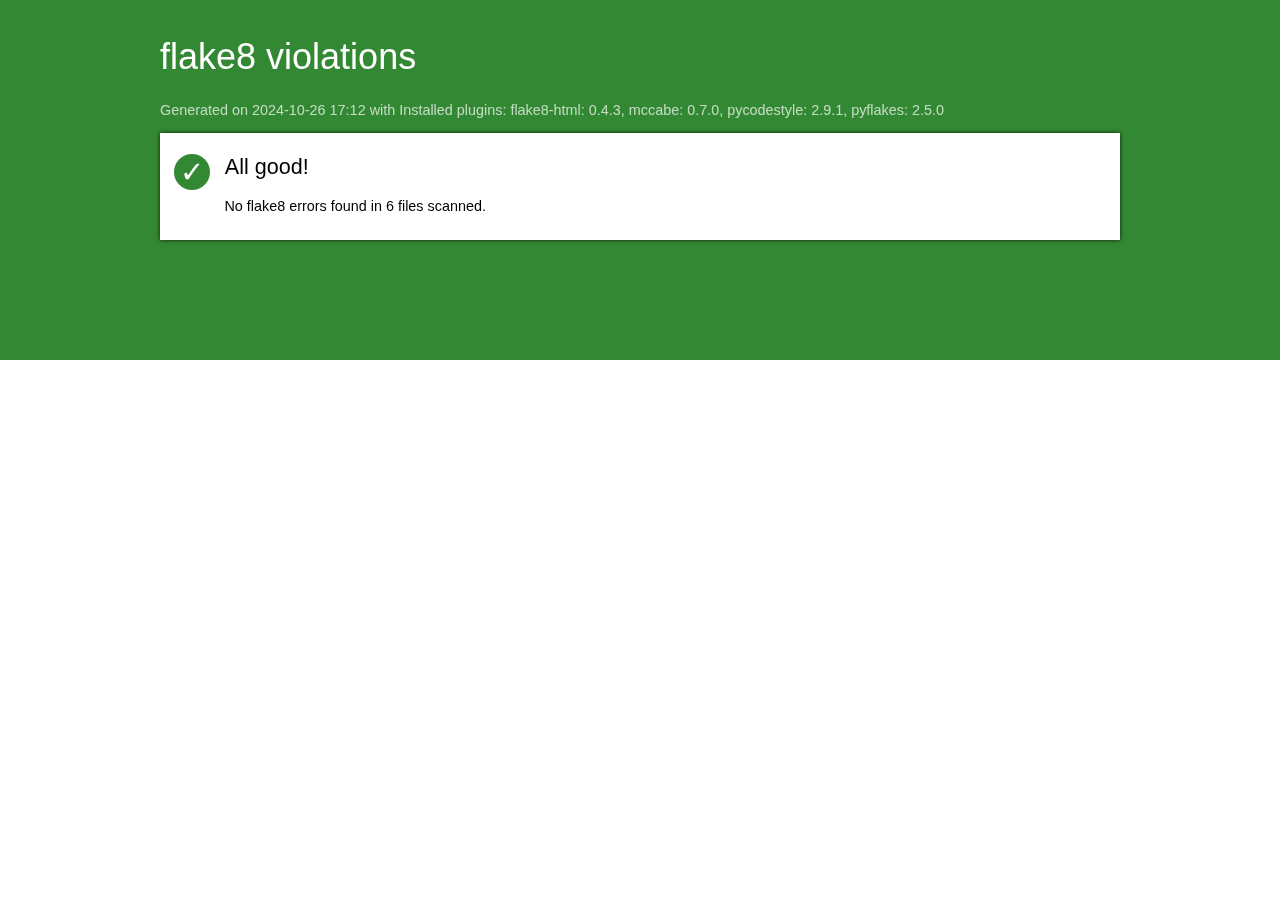
==== flake8-report/index.html @ 03fc37d2 "le vrai python test" ====
<!DOCTYPE html>
<html>
   <head>
      <title>flake8 violations</title>
      <meta http-equiv="Content-Type" value="text/html; charset=UTF-8">
      <link rel="stylesheet" href="styles.css">
   </head>
   <body>
      <div id="masthead" class="sev-4"></div>
      <div id="page">
          <h1>flake8 violations</h1>
         <p id="versions">Generated on 2024-10-26 17:12
            with Installed plugins: flake8-html: 0.4.3, mccabe: 0.7.0, pycodestyle: 2.9.1, pyflakes: 2.5.0
         </p>
         <ul id="index">
         
         <li>
            <div id="all-good">
               <span class="count sev-4">
                  <span class="tick">&#x2713;</span>
               </span>
               <h2>All good!</h2>
               <p>No flake8 errors found in 6 files scanned.</p>
            </div>
         </li>
         
         </ul>
      </div>
   </body>
</html>
---- flake8-report/styles.css ----
html {
   font-family: sans-serif;
   font-size: 90%;
}

#masthead {
   position: fixed;
   left: 0;
   top: 0;
   right: 0;
   height: 40%;
}

h1, h2 {
   font-family: sans-serif;
   font-weight: normal;
}

h1 {
   color: white;
   font-size: 36px;
   margin-top: 1em;
}

h1 img {
   margin-right: 0.3em;
}

h2 {
   margin-top: 0;
}

h1 a {
   color: white;
}

#versions {
   color: rgba(255, 255, 255, 0.7);
}

#page {
   position: relative;
   max-width: 960px;
   margin: 0 auto;
}

#index {
   background-color: white;
   box-shadow: 0 0 4px rgba(0, 0, 0, 0.8);
   padding: 0;
   margin: 0;
}

#index li {
   list-style: none;
   margin: 0;
   padding: 1px 0;
}

#index li + li {
   border-top: solid silver 1px;
}

.details p {
   margin-left: 3em;
   color: #888;
}

#index a {
   display: block;
   padding: 0.8em 1em;
   cursor: pointer;
}

#index #all-good {
   padding: 1.4em 1em 0.8em;
}

#all-good .count .tick {
   font-size: 2em;
}

#all-good .count {
   float: left;
}

#all-good h2,
#all-good p {
   margin-left: 50px;
}

#index a:hover {
   background-color: #eee;
}

.count {
   display: inline-block;
   border-radius: 50%;
   text-align: center;
   width: 2.5em;
   line-height: 2.5em;
   height: 2.5em;
   color: white;
   margin-right: 1em;
}

.sev-1 {
   background-color: #a00;
}
.sev-2 {
   background-color: #b80;
}
.sev-3 {
   background-color: #28c;
}
.sev-4 {
   background-color: #383;
}

a {
   text-decoration: none;
}

#doc {
   background-color: white;
   margin: 1em 0;
   padding: 1em;
   padding-left: 1.2em;
   position: relative;
   box-shadow: 0 0 4px rgba(0, 0, 0, 0.8);
}

#doc pre {
   margin: 0;
   padding: 0.07em;
}

.violations {
   position: absolute;
   margin: 1.2em 0 0 3em;
   padding: 0.5em 1em;
   font-size: 14px;
   background-color: white;
   box-shadow: 0 0 4px rgba(0, 0, 0, 0.4);
   display: none;
}

.violations .count {
   font-size: 70%;
}

.violations li {
   padding: 0.1em 0.3em;
   list-style: none;
}

.line-violations::before {
   display: block;
   content: "";
   position: absolute;
   left: -1em;
   width: 14px;
   height: 14px;
   border-radius: 50%;
   background-color: red;
}

.code:hover .violations {
   display: block;
}

tt {
   white-space: pre-wrap;
   font-family: Consolas, monospace;
   font-size: 10pt;
}

tt i {
   color: silver;
   display: inline-block;
   text-align: right;
   width: 3em;
   box-sizing: border-box;
   height: 100%;
   border-right: solid #eee 1px;
   padding-right: 0.2em;
}

.le {
   background-color: #ffe8e8;
   cursor: pointer;
}

.le:hover {
   background-color: #fcc;
}

.details {
   clear: both;
}

#index .details {
   border-top-style: none;
   margin: 1em;
}

ul.details {
   margin-left: 0;
   padding-left: 0;
}

#index .details li {
   list-style: none;
   border-top-style: none;
   margin: 0.3em 0;
   padding: 0;
}

#srclink {
   float: right;
   font-size: 36px;
   margin: 0;
}

#srclink a {
   color: white;
}

#index .details a {
   padding: 0;
   color: inherit;
}

.le {
   background-color: #ffe8e8;
   cursor: pointer;
}

.le.sev-1 {
   background-color: #f88;
}
.le.sev-2 {
   background-color: #fda;
}
.le.sev-3 {
   background-color: #adf;
}

img {
   height: 1.2em;
   vertical-align: -0.35em;
}

pre { line-height: 125%; }
td.linenos .normal { color: inherit; background-color: transparent; padding-left: 5px; padding-right: 5px; }
span.linenos { color: inherit; background-color: transparent; padding-left: 5px; padding-right: 5px; }
td.linenos .special { color: #000000; background-color: #ffffc0; padding-left: 5px; padding-right: 5px; }
span.linenos.special { color: #000000; background-color: #ffffc0; padding-left: 5px; padding-right: 5px; }
.hll { background-color: #ffffcc }
.c { color: #3D7B7B; font-style: italic } /* Comment */
.err { border: 1px solid #FF0000 } /* Error */
.k { color: #008000; font-weight: bold } /* Keyword */
.o { color: #666666 } /* Operator */
.ch { color: #3D7B7B; font-style: italic } /* Comment.Hashbang */
.cm { color: #3D7B7B; font-style: italic } /* Comment.Multiline */
.cp { color: #9C6500 } /* Comment.Preproc */
.cpf { color: #3D7B7B; font-style: italic } /* Comment.PreprocFile */
.c1 { color: #3D7B7B; font-style: italic } /* Comment.Single */
.cs { color: #3D7B7B; font-style: italic } /* Comment.Special */
.gd { color: #A00000 } /* Generic.Deleted */
.ge { font-style: italic } /* Generic.Emph */
.ges { font-weight: bold; font-style: italic } /* Generic.EmphStrong */
.gr { color: #E40000 } /* Generic.Error */
.gh { color: #000080; font-weight: bold } /* Generic.Heading */
.gi { color: #008400 } /* Generic.Inserted */
.go { color: #717171 } /* Generic.Output */
.gp { color: #000080; font-weight: bold } /* Generic.Prompt */
.gs { font-weight: bold } /* Generic.Strong */
.gu { color: #800080; font-weight: bold } /* Generic.Subheading */
.gt { color: #0044DD } /* Generic.Traceback */
.kc { color: #008000; font-weight: bold } /* Keyword.Constant */
.kd { color: #008000; font-weight: bold } /* Keyword.Declaration */
.kn { color: #008000; font-weight: bold } /* Keyword.Namespace */
.kp { color: #008000 } /* Keyword.Pseudo */
.kr { color: #008000; font-weight: bold } /* Keyword.Reserved */
.kt { color: #B00040 } /* Keyword.Type */
.m { color: #666666 } /* Literal.Number */
.s { color: #BA2121 } /* Literal.String */
.na { color: #687822 } /* Name.Attribute */
.nb { color: #008000 } /* Name.Builtin */
.nc { color: #0000FF; font-weight: bold } /* Name.Class */
.no { color: #880000 } /* Name.Constant */
.nd { color: #AA22FF } /* Name.Decorator */
.ni { color: #717171; font-weight: bold } /* Name.Entity */
.ne { color: #CB3F38; font-weight: bold } /* Name.Exception */
.nf { color: #0000FF } /* Name.Function */
.nl { color: #767600 } /* Name.Label */
.nn { color: #0000FF; font-weight: bold } /* Name.Namespace */
.nt { color: #008000; font-weight: bold } /* Name.Tag */
.nv { color: #19177C } /* Name.Variable */
.ow { color: #AA22FF; font-weight: bold } /* Operator.Word */
.w { color: #bbbbbb } /* Text.Whitespace */
.mb { color: #666666 } /* Literal.Number.Bin */
.mf { color: #666666 } /* Literal.Number.Float */
.mh { color: #666666 } /* Literal.Number.Hex */
.mi { color: #666666 } /* Literal.Number.Integer */
.mo { color: #666666 } /* Literal.Number.Oct */
.sa { color: #BA2121 } /* Literal.String.Affix */
.sb { color: #BA2121 } /* Literal.String.Backtick */
.sc { color: #BA2121 } /* Literal.String.Char */
.dl { color: #BA2121 } /* Literal.String.Delimiter */
.sd { color: #BA2121; font-style: italic } /* Literal.String.Doc */
.s2 { color: #BA2121 } /* Literal.String.Double */
.se { color: #AA5D1F; font-weight: bold } /* Literal.String.Escape */
.sh { color: #BA2121 } /* Literal.String.Heredoc */
.si { color: #A45A77; font-weight: bold } /* Literal.String.Interpol */
.sx { color: #008000 } /* Literal.String.Other */
.sr { color: #A45A77 } /* Literal.String.Regex */
.s1 { color: #BA2121 } /* Literal.String.Single */
.ss { color: #19177C } /* Literal.String.Symbol */
.bp { color: #008000 } /* Name.Builtin.Pseudo */
.fm { color: #0000FF } /* Name.Function.Magic */
.vc { color: #19177C } /* Name.Variable.Class */
.vg { color: #19177C } /* Name.Variable.Global */
.vi { color: #19177C } /* Name.Variable.Instance */
.vm { color: #19177C } /* Name.Variable.Magic */
.il { color: #666666 } /* Literal.Number.Integer.Long */
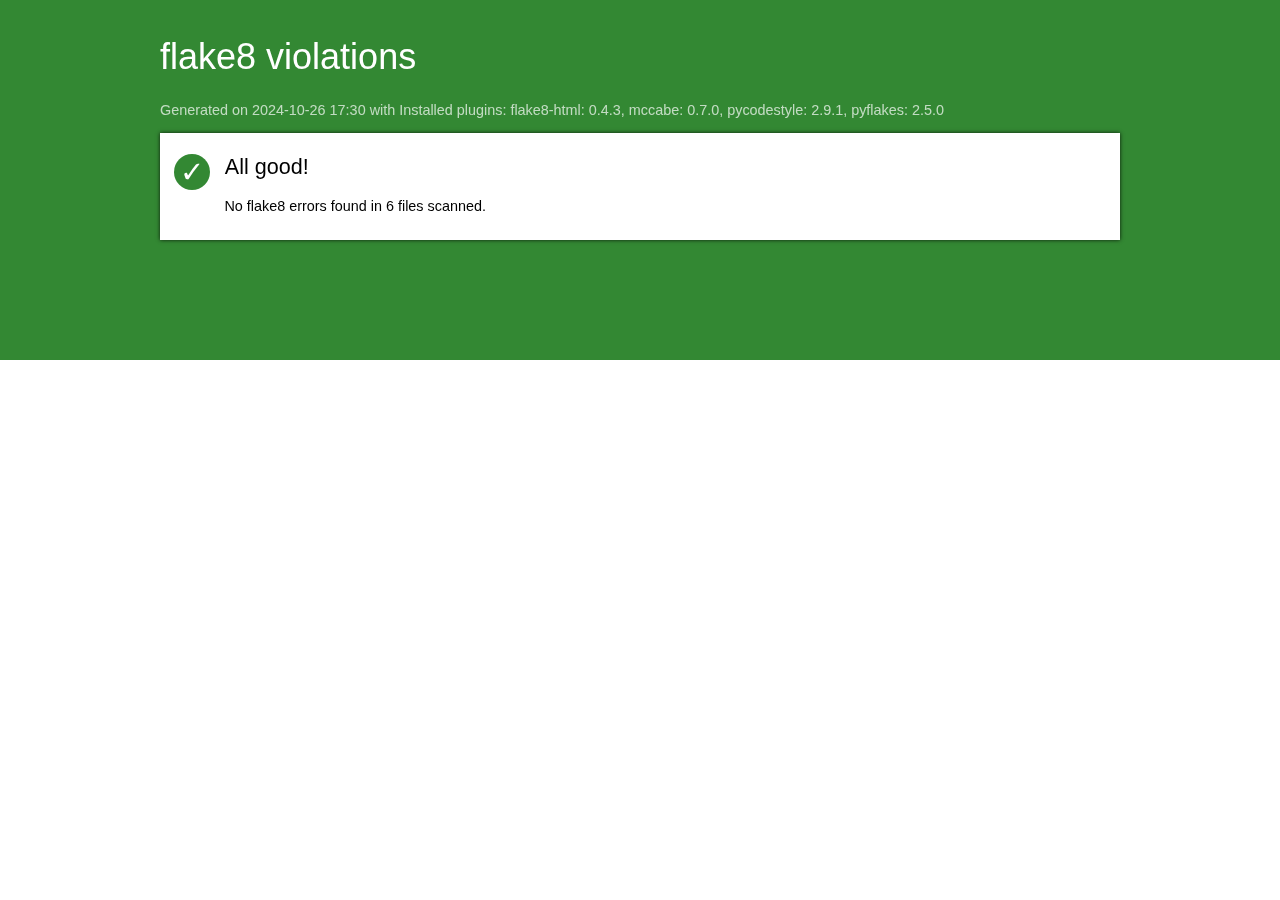
==== commit b59a61f0: "vrai python test" ====
--- a/flake8-report/index.html
+++ b/flake8-report/index.html
@@ -9,7 +9,7 @@
       <div id="masthead" class="sev-4"></div>
       <div id="page">
           <h1>flake8 violations</h1>
-         <p id="versions">Generated on 2024-10-26 17:12
+         <p id="versions">Generated on 2024-10-26 17:30
             with Installed plugins: flake8-html: 0.4.3, mccabe: 0.7.0, pycodestyle: 2.9.1, pyflakes: 2.5.0
          </p>
          <ul id="index">
